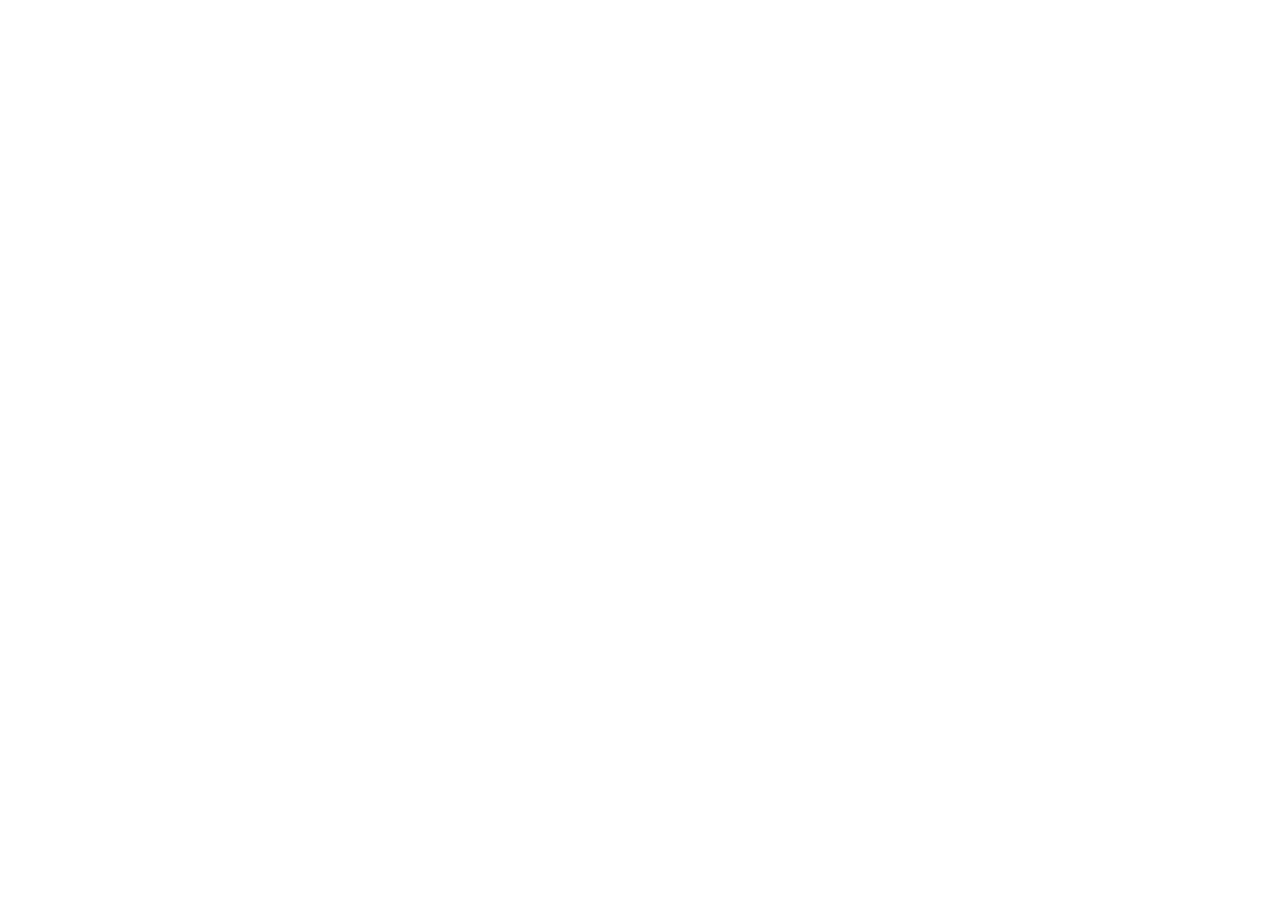
==== popup.html @ bcb2b035 "Add Link Saver extension A separate Manifest V3 extension in link-saver/ for saving pages to revisit" ====
<!doctype html>
<html lang="en">
<head>
<meta charset="utf-8">
<title>Link Saver</title>
<link rel="stylesheet" href="base.css">
<link rel="stylesheet" href="popup.css">
</head>
<body data-page="popup">
<main id="app"></main>
<script src="links.js"></script>
<script src="popup.js"></script>
</body>
</html>
---- base.css ----
/* Shared colors, type and controls for the popup and the saved-links page. */
:root {
  color-scheme: light dark;
  --bg: #ffffff;
  --surface: #f6f8fa;
  --border: #d0d7de;
  --text: #1f2328;
  --muted: #59636e;
  --accent: #0969da;
  --accent-text: #ffffff;
  --accent-hover: #0757b5;
  --focus: #0969da;
  --success-bg: #dafbe1;
  --success-text: #116329;
  --info-bg: #ddf4ff;
  --info-text: #0a3069;
  --warn-bg: #fff8c5;
  --warn-text: #6b4b00;
  --error-bg: #ffebe9;
  --error-text: #a40e26;
  --radius: 6px;
  font: 14px/1.45 system-ui, -apple-system, "Segoe UI", Roboto, sans-serif;
}

@media (prefers-color-scheme: dark) {
  :root {
    --bg: #0d1117;
    --surface: #161b22;
    --border: #3d444d;
    --text: #e6edf3;
    --muted: #9198a1;
    --accent: #2f81f7;
    --accent-hover: #4c94f8;
    --focus: #58a6ff;
    --success-bg: #12261e;
    --success-text: #56d364;
    --info-bg: #0c2d4f;
    --info-text: #a5d6ff;
    --warn-bg: #2e2510;
    --warn-text: #e3b341;
    --error-bg: #2d1214;
    --error-text: #ff8182;
  }
}

* { box-sizing: border-box; }

body {
  margin: 0;
  background: var(--bg);
  color: var(--text);
}

h1 { font-size: 16px; margin: 0; }

button, input, textarea { font: inherit; color: inherit; }

input[type="text"], input[type="search"], textarea {
  width: 100%;
  padding: 6px 8px;
  border: 1px solid var(--border);
  border-radius: var(--radius);
  background: var(--bg);
}
input[readonly] { background: var(--surface); color: var(--muted); }
textarea { resize: vertical; min-height: 60px; }

button {
  cursor: pointer;
  padding: 6px 14px;
  border: 1px solid var(--border);
  border-radius: var(--radius);
  background: var(--surface);
}
button:disabled { cursor: progress; opacity: 0.65; }
button.primary { background: var(--accent); border-color: var(--accent); color: var(--accent-text); font-weight: 600; }
button.primary:hover:not(:disabled) { background: var(--accent-hover); }
button.danger-quiet { background: none; border-color: transparent; color: var(--error-text); }
button.danger-quiet:hover:not(:disabled) { background: var(--error-bg); }
button.link-button { background: none; border: none; padding: 2px 4px; color: var(--accent); text-decoration: underline; }

:focus-visible { outline: 2px solid var(--focus); outline-offset: 2px; }

.muted { color: var(--muted); }

.notice { padding: 8px 10px; border-radius: var(--radius); }
.notice-info { background: var(--info-bg); color: var(--info-text); }
.notice-warn { background: var(--warn-bg); color: var(--warn-text); }
.notice-error { background: var(--error-bg); color: var(--error-text); }

.status:empty { display: none; }
.status { margin: 0; padding: 6px 10px; border-radius: var(--radius); }
.status-success { background: var(--success-bg); color: var(--success-text); }
.status-info { background: var(--info-bg); color: var(--info-text); }
.status-error { background: var(--error-bg); color: var(--error-text); }

.tag {
  display: inline-block;
  padding: 0 8px;
  border: none;
  border-radius: 999px;
  background: var(--info-bg);
  color: var(--info-text);
  font-size: 12px;
  line-height: 20px;
}
---- popup.css ----
body { width: 340px; }

#app, form { display: flex; flex-direction: column; gap: 12px; }
#app { padding: 14px; }

.bar { display: flex; align-items: center; justify-content: space-between; gap: 8px; }

.field { display: flex; flex-direction: column; gap: 4px; }
.field label { font-weight: 600; }
.optional { font-weight: 400; color: var(--muted); }
.hint, .url { margin: 0; font-size: 12px; color: var(--muted); }
.url { overflow: hidden; white-space: nowrap; text-overflow: ellipsis; }

.actions { display: flex; justify-content: flex-end; gap: 8px; }
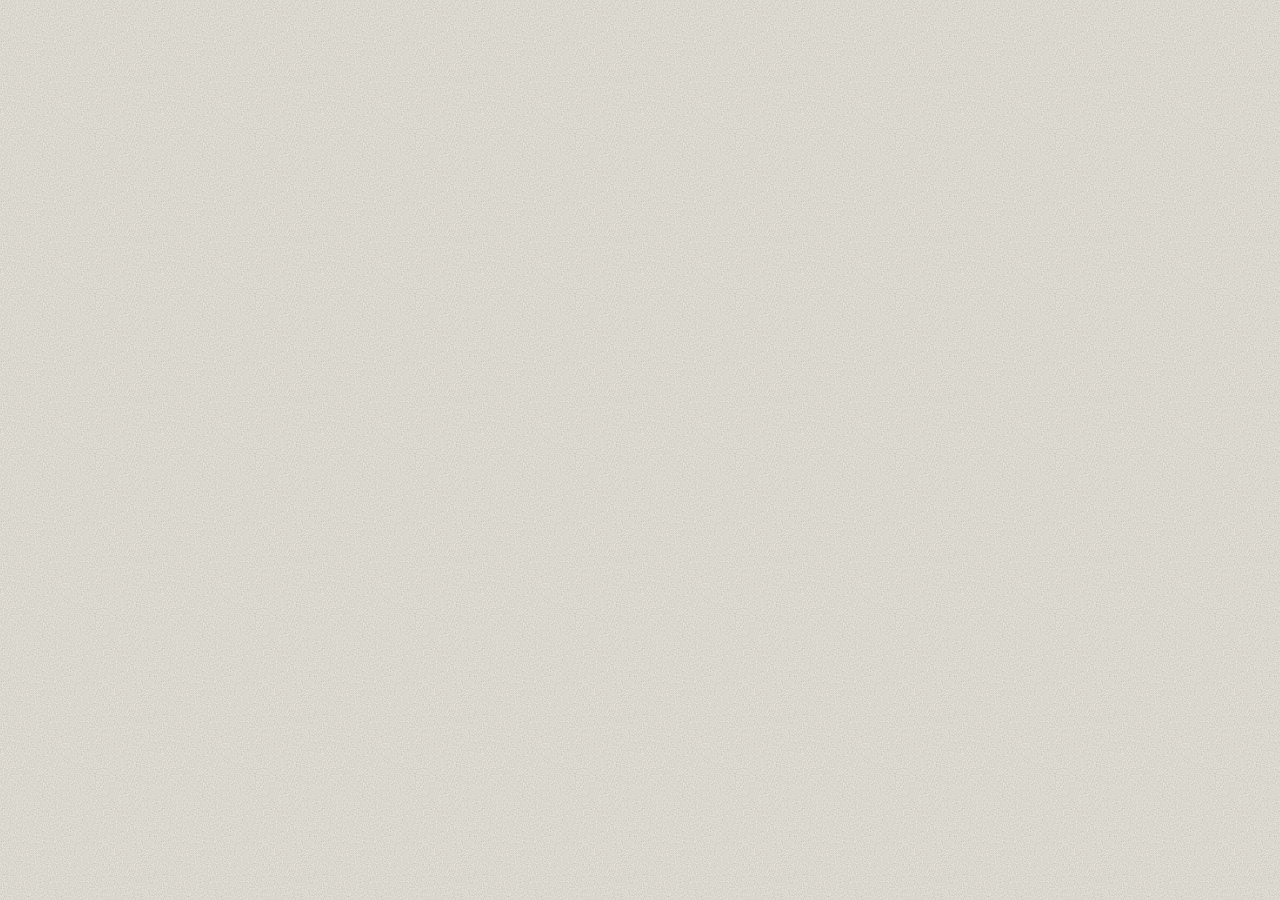
==== commit fd417dd7: "Stash phase 1: new design, kinds, collections and library Rename Link Saver to Stash and bring it in" ====
--- a/popup.html
+++ b/popup.html
@@ -2,13 +2,15 @@
 <html lang="en">
 <head>
 <meta charset="utf-8">
-<title>Link Saver</title>
+<title>Stash</title>
 <link rel="stylesheet" href="base.css">
 <link rel="stylesheet" href="popup.css">
 </head>
 <body data-page="popup">
 <main id="app"></main>
+<script src="kinds.js"></script>
 <script src="links.js"></script>
+<script src="ui.js"></script>
 <script src="popup.js"></script>
 </body>
 </html>
--- a/base.css
+++ b/base.css
@@ -1,106 +1,216 @@
-/* Shared colors, type and controls for the popup and the saved-links page. */
+/* Stash tokens and shared controls for the popup and the library.
+   Colour rule: a kind colour only ever means the kind of thing, and always comes with its name.
+   Selected and primary states are charcoal, never a kind colour. */
 :root {
-  color-scheme: light dark;
-  --bg: #ffffff;
-  --surface: #f6f8fa;
-  --border: #d0d7de;
-  --text: #1f2328;
-  --muted: #59636e;
-  --accent: #0969da;
-  --accent-text: #ffffff;
-  --accent-hover: #0757b5;
-  --focus: #0969da;
-  --success-bg: #dafbe1;
-  --success-text: #116329;
-  --info-bg: #ddf4ff;
-  --info-text: #0a3069;
-  --warn-bg: #fff8c5;
-  --warn-text: #6b4b00;
-  --error-bg: #ffebe9;
-  --error-text: #a40e26;
-  --radius: 6px;
-  font: 14px/1.45 system-ui, -apple-system, "Segoe UI", Roboto, sans-serif;
-}
-
+  color-scheme: light;
+  --canvas: #F3EFE6;
+  --control: #FFFFFF;
+  --ink: #111111;
+  --muted: #55524C;
+  --line: #111111;
+  --action: #111111;
+  --action-ink: #FFFFFF;
+  --on-kind: #111111;
+
+  --kind-read: #3D7BFF;
+  --kind-watch: #FF3B30;
+  --kind-look: #FFD400;
+  --kind-listen: #9B6BFF;
+  --kind-use: #19C35B;
+  --kind-buy: #FF4FA3;
+  --kind-other: #FFFFFF;
+
+  --r-panel: 24px;
+  --r-card: 20px;
+  --r-field: 14px;
+  --r-pill: 999px;
+
+  --ease-out: cubic-bezier(0.23, 1, 0.32, 1);
+  --ease-in-out: cubic-bezier(0.77, 0, 0.175, 1);
+  /* A soft spring (about 15% bounce) for the one "drop" moment. */
+  --spring: linear(0, 0.21 8%, 0.6 18%, 0.89 28%, 1.04 38%, 1.09 46%, 1.07 55%, 1.02 66%, 0.99 78%, 1);
+
+  /* Paper grain: tiny fractal noise, drawn on top of the surface colour. */
+  --grain: url("data:image/svg+xml,%3Csvg xmlns='http://www.w3.org/2000/svg' width='160' height='160'%3E%3Cfilter id='n'%3E%3CfeTurbulence type='fractalNoise' baseFrequency='.85' numOctaves='2' stitchTiles='stitch'/%3E%3CfeColorMatrix values='0 0 0 0 0 0 0 0 0 0 0 0 0 0 0 0 0 0 .2 0'/%3E%3C/filter%3E%3Crect width='100%25' height='100%25' filter='url(%23n)'/%3E%3C/svg%3E");
+  --grain-soft: url("data:image/svg+xml,%3Csvg xmlns='http://www.w3.org/2000/svg' width='160' height='160'%3E%3Cfilter id='n'%3E%3CfeTurbulence type='fractalNoise' baseFrequency='.85' numOctaves='2' stitchTiles='stitch'/%3E%3CfeColorMatrix values='0 0 0 0 0 0 0 0 0 0 0 0 0 0 0 0 0 0 .1 0'/%3E%3C/filter%3E%3Crect width='100%25' height='100%25' filter='url(%23n)'/%3E%3C/svg%3E");
+
+  --sans: Inter, system-ui, -apple-system, "Segoe UI", Roboto, sans-serif;
+  --mono: "IBM Plex Mono", ui-monospace, "Cascadia Mono", Consolas, monospace;
+  font: 14px/1.45 var(--sans);
+}
+
+/* Night palette: same kind colours, dark paper, light lines. */
 @media (prefers-color-scheme: dark) {
   :root {
-    --bg: #0d1117;
-    --surface: #161b22;
-    --border: #3d444d;
-    --text: #e6edf3;
-    --muted: #9198a1;
-    --accent: #2f81f7;
-    --accent-hover: #4c94f8;
-    --focus: #58a6ff;
-    --success-bg: #12261e;
-    --success-text: #56d364;
-    --info-bg: #0c2d4f;
-    --info-text: #a5d6ff;
-    --warn-bg: #2e2510;
-    --warn-text: #e3b341;
-    --error-bg: #2d1214;
-    --error-text: #ff8182;
+    color-scheme: dark;
+    --canvas: #141414;
+    --control: #232220;
+    --ink: #F5F4EE;
+    --muted: #B8B3A8;
+    --line: #F5F4EE;
+    --action: #F5F4EE;
+    --action-ink: #141414;
+    --kind-other: #F5F4EE;
   }
 }
 
 * { box-sizing: border-box; }
-
 body {
   margin: 0;
-  background: var(--bg);
-  color: var(--text);
-}
-
-h1 { font-size: 16px; margin: 0; }
-
+  color: var(--ink);
+  background: var(--grain) var(--canvas);
+  -webkit-font-smoothing: antialiased;
+}
+h1, h2, h3, p { margin: 0; }
 button, input, textarea { font: inherit; color: inherit; }
-
-input[type="text"], input[type="search"], textarea {
-  width: 100%;
-  padding: 6px 8px;
-  border: 1px solid var(--border);
-  border-radius: var(--radius);
-  background: var(--bg);
-}
-input[readonly] { background: var(--surface); color: var(--muted); }
-textarea { resize: vertical; min-height: 60px; }
-
-button {
-  cursor: pointer;
-  padding: 6px 14px;
-  border: 1px solid var(--border);
-  border-radius: var(--radius);
-  background: var(--surface);
-}
-button:disabled { cursor: progress; opacity: 0.65; }
-button.primary { background: var(--accent); border-color: var(--accent); color: var(--accent-text); font-weight: 600; }
-button.primary:hover:not(:disabled) { background: var(--accent-hover); }
-button.danger-quiet { background: none; border-color: transparent; color: var(--error-text); }
-button.danger-quiet:hover:not(:disabled) { background: var(--error-bg); }
-button.link-button { background: none; border: none; padding: 2px 4px; color: var(--accent); text-decoration: underline; }
-
-:focus-visible { outline: 2px solid var(--focus); outline-offset: 2px; }
-
+a { color: inherit; }
+.mono { font-family: var(--mono); font-size: 12px; }
 .muted { color: var(--muted); }
-
-.notice { padding: 8px 10px; border-radius: var(--radius); }
-.notice-info { background: var(--info-bg); color: var(--info-text); }
-.notice-warn { background: var(--warn-bg); color: var(--warn-text); }
-.notice-error { background: var(--error-bg); color: var(--error-text); }
-
+.caps { font-size: 12px; font-weight: 700; letter-spacing: 0.06em; text-transform: uppercase; color: var(--muted); }
+.sr-only { position: absolute; width: 1px; height: 1px; overflow: hidden; clip-path: inset(50%); white-space: nowrap; }
+[hidden] { display: none !important; }
+
+:focus-visible { outline: 2px solid var(--ink); outline-offset: 2px; }
+
+/* ---------- Buttons ---------- */
+.btn {
+  display: inline-flex; align-items: center; justify-content: center; gap: 6px;
+  min-height: 40px; padding: 8px 18px;
+  border: 1px solid var(--line); border-radius: var(--r-pill);
+  background: var(--control); color: var(--ink);
+  font-weight: 600; cursor: pointer; text-decoration: none; white-space: nowrap;
+  -webkit-tap-highlight-color: transparent;
+}
+.btn-primary { background: var(--action); border-color: var(--action); color: var(--action-ink); }
+.btn-small { min-height: 32px; padding: 5px 14px; font-size: 13px; }
+.btn:disabled { cursor: progress; opacity: 0.65; }
+.btn-block { width: 100%; }
+.link-btn {
+  padding: 2px 0; border: 0; background: none; cursor: pointer;
+  font-weight: 600; text-decoration: underline; text-underline-offset: 3px; color: var(--ink);
+}
+.icon-btn {
+  display: inline-grid; place-items: center; width: 28px; height: 28px; padding: 0;
+  border: 1px solid var(--line); border-radius: 8px; background: var(--control); color: var(--ink); cursor: pointer;
+}
+.icon-btn.round { border-radius: 50%; }
+@media (hover: hover) {
+  .btn:hover:not(:disabled), .icon-btn:hover { background-color: color-mix(in srgb, var(--control) 90%, var(--ink)); }
+  .btn-primary:hover:not(:disabled) { background-color: color-mix(in srgb, var(--action) 85%, var(--canvas)); }
+}
+
+/* ---------- Chips ---------- */
+.chip {
+  display: inline-flex; align-items: center; gap: 6px;
+  padding: 3px 12px; min-height: 26px;
+  border: 1px solid var(--line); border-radius: var(--r-pill);
+  background: var(--control); color: var(--ink);
+  font-size: 12px; font-weight: 600; line-height: 18px; white-space: nowrap;
+}
+button.chip { cursor: pointer; }
+.chip[aria-pressed="true"], .chip.is-selected { background: var(--action); border-color: var(--action); color: var(--action-ink); }
+.chip[data-kind] { color: var(--on-kind); border-color: #111111; }
+.chip.dashed { background: transparent; border-style: dashed; }
+
+/* Kind fills. Text on any kind colour is always dark ink. */
+[data-kind="read"] { --kind: var(--kind-read); }
+[data-kind="watch"] { --kind: var(--kind-watch); }
+[data-kind="look"] { --kind: var(--kind-look); }
+[data-kind="listen"] { --kind: var(--kind-listen); }
+[data-kind="use"] { --kind: var(--kind-use); }
+[data-kind="buy"] { --kind: var(--kind-buy); }
+[data-kind="other"] { --kind: var(--kind-other); }
+.chip[data-kind], .kind-fill { background-color: var(--kind); color: var(--on-kind); }
+.kind-tile {
+  display: inline-grid; place-items: center; flex: none;
+  width: 28px; height: 28px; border-radius: 8px; border: 1px solid #111111;
+  background: var(--grain-soft) var(--kind); color: var(--on-kind);
+  transition-property: background-color; transition-duration: 200ms; transition-timing-function: ease;
+}
+
+/* ---------- Fields ---------- */
+.field-label { display: block; margin-bottom: 6px; }
+.field {
+  width: 100%; padding: 12px 14px; min-height: 52px;
+  border: 1px solid var(--line); border-radius: var(--r-field);
+  background: var(--control); color: var(--ink); resize: vertical;
+}
+.field::placeholder { color: var(--ink); opacity: 0.7; }
+.search {
+  display: flex; align-items: center; gap: 10px;
+  padding: 0 14px 0 18px; min-height: 46px;
+  border: 1px solid var(--line); border-radius: var(--r-pill); background: var(--control);
+}
+.search:focus-within { border-width: 2px; padding-left: 17px; padding-right: 13px; }
+.search input { flex: 1; min-width: 0; border: 0; background: none; padding: 10px 0; font-size: 15px; }
+.search input:focus-visible { outline: none; }
+.search input::placeholder { color: var(--ink); opacity: 0.7; }
+.kbd { font-family: var(--mono); font-size: 12px; border: 1px solid var(--line); border-radius: var(--r-pill); padding: 1px 8px; }
+
+/* ---------- Status and toast ---------- */
 .status:empty { display: none; }
-.status { margin: 0; padding: 6px 10px; border-radius: var(--radius); }
-.status-success { background: var(--success-bg); color: var(--success-text); }
-.status-info { background: var(--info-bg); color: var(--info-text); }
-.status-error { background: var(--error-bg); color: var(--error-text); }
-
-.tag {
-  display: inline-block;
-  padding: 0 8px;
-  border: none;
-  border-radius: 999px;
-  background: var(--info-bg);
-  color: var(--info-text);
-  font-size: 12px;
-  line-height: 20px;
-}
+.status { padding: 10px 12px; border-radius: 12px; border: 1px solid var(--line); background: var(--control); }
+.status-error { border-width: 2px; font-weight: 600; }
+.toast-region { position: fixed; left: 50%; bottom: 24px; z-index: 20; translate: -50% 0; display: grid; gap: 8px; }
+.toast {
+  display: flex; align-items: center; gap: 14px;
+  padding: 12px 14px 12px 20px; border-radius: var(--r-pill);
+  border: 1px solid transparent; background: var(--action); color: var(--action-ink);
+  font-weight: 600; box-shadow: 0 6px 20px rgb(0 0 0 / 0.18);
+}
+.toast .link-btn { color: inherit; }
+.toast .close { width: 28px; height: 28px; border: 0; border-radius: 50%; background: none; color: inherit; cursor: pointer; font-size: 18px; }
+
+/* ---------- Menus (kind picker, ⋯ actions) ---------- */
+.menu {
+  position: fixed; z-index: 30; min-width: 220px; padding: 6px;
+  border: 2px solid var(--line); border-radius: 18px; background: var(--control);
+  display: grid; gap: 2px;
+}
+.menu [role="menuitem"], .menu [role="menuitemradio"] {
+  display: flex; align-items: center; gap: 10px; width: 100%;
+  padding: 8px 10px; border: 0; border-radius: 10px; background: none; color: var(--ink);
+  text-align: start; cursor: pointer;
+}
+.menu [aria-checked="true"], .menu [role^="menuitem"]:focus-visible { background: color-mix(in srgb, var(--control) 88%, var(--ink)); outline: none; }
+.menu .sub { display: block; font-size: 12px; color: var(--muted); }
+.menu hr { border: 0; border-top: 1px solid var(--line); opacity: 0.4; margin: 4px 6px; }
+
+/* ---------- Folder tile (a collection: paper folder, kind-coloured stack inside) ---------- */
+.folder {
+  position: relative; display: block; width: 100%; aspect-ratio: 220 / 156; padding: 0;
+  border: 0; background: none; color: var(--ink); text-align: start; cursor: pointer; text-decoration: none;
+}
+.folder .back { position: absolute; inset: 13.5% 0 0 0; border: 1px solid var(--line); border-radius: 0 16px 16px 16px; background: var(--grain-soft) var(--control); }
+.folder .tab { position: absolute; left: 0; top: 0; width: 42%; height: 14.5%; border: 1px solid var(--line); border-bottom: 0; border-radius: 12px 12px 0 0; background: var(--control); }
+.folder .sheet { position: absolute; left: 6.4%; right: 6.4%; height: 41%; border: 1px solid #111111; border-radius: 12px; background: var(--grain-soft) var(--kind); }
+.folder .front {
+  position: absolute; inset: 46% 0 0 0; display: grid; align-content: center; gap: 2px; padding: 0 16px;
+  border: 1px solid var(--line); border-radius: 14px; background: var(--grain-soft) var(--control);
+}
+.folder .name { font-weight: 800; font-size: 16px; line-height: 20px; overflow: hidden; text-overflow: ellipsis; white-space: nowrap; }
+.folder .summary { font-size: 12px; color: var(--muted); }
+.folder .sheet, .folder .front { transition-property: translate; transition-duration: 160ms; transition-timing-function: var(--ease-out); }
+
+/* ---------- Press feedback and motion (only without reduced motion) ---------- */
+@media (prefers-reduced-motion: no-preference) {
+  .btn, .icon-btn, button.chip, .folder {
+    transition-property: scale, background-color;
+    transition-duration: 150ms;
+    transition-timing-function: ease-out;
+  }
+  .btn:not(:disabled):active, .icon-btn:active, button.chip:active, .folder:active { scale: 0.96; }
+}
+.fade-in { animation: fade-in 150ms ease-out both; }
+@keyframes fade-in { from { opacity: 0; } }
+
+/* One-shot entrances. Exits are instant or handled in script, always faster than entrances. */
+@media (prefers-reduced-motion: no-preference) {
+  .motion-toast { animation: toast-in 240ms var(--ease-out) both; }
+  .motion-menu { animation: menu-in 150ms var(--ease-out) both; }
+}
+@media (prefers-reduced-motion: reduce) {
+  .motion-toast, .motion-menu { animation: fade-in 150ms ease-out both; }
+}
+@keyframes toast-in { from { opacity: 0; transform: translateY(100%); } }
+@keyframes menu-in { from { opacity: 0; transform: scale(0.97); } }
--- a/popup.css
+++ b/popup.css
@@ -1,14 +1,70 @@
-body { width: 340px; }
+/* Chrome popups are at most 800×600. Every state here stays under 600px tall. */
+body { width: 360px; }
+#app { padding: 16px; }
+.screen, .stack-form { display: flex; flex-direction: column; gap: 12px; }
+.small { font-size: 12px; }
+.center { text-align: center; }
+.headline { font-size: 24px; line-height: 28px; font-weight: 800; letter-spacing: -0.01em; }
+.headline.small { font-size: 20px; line-height: 24px; }
 
-#app, form { display: flex; flex-direction: column; gap: 12px; }
-#app { padding: 14px; }
+.top { display: flex; align-items: center; gap: 8px; }
+.brand { flex: 1; font-weight: 800; font-size: 17px; }
 
-.bar { display: flex; align-items: center; justify-content: space-between; gap: 8px; }
+/* Preview card */
+.preview-card { border: 1px solid var(--line); border-radius: 18px; overflow: hidden; background: var(--control); }
+.preview {
+  position: relative; display: grid; place-items: center; height: 104px;
+  border-bottom: 1px solid #111111; color: var(--on-kind);
+  background: var(--grain-soft) var(--kind);
+  transition-property: background-color; transition-duration: 200ms; transition-timing-function: ease;
+}
+.preview .kind-chip { position: absolute; left: 12px; top: 12px; border-width: 1.5px; }
+.saved-badge {
+  position: absolute; right: 12px; bottom: 12px; padding: 5px 12px;
+  border: 2px solid #111111; border-radius: var(--r-pill); background: #FFFFFF; color: #111111;
+  font-size: 12px; font-weight: 800;
+}
+.details { display: grid; gap: 4px; padding: 10px 14px 12px; }
+.title-row { display: flex; align-items: flex-start; gap: 8px; }
+.title { flex: 1; font-weight: 700; font-size: 16px; line-height: 20px; overflow-wrap: anywhere;
+  display: -webkit-box; -webkit-box-orient: vertical; -webkit-line-clamp: 2; overflow: hidden; }
+.title-input { flex: 1; min-width: 0; font-weight: 700; font-size: 16px; padding: 4px 8px; border: 1px solid var(--line); border-radius: 8px; background: var(--control); }
+.site { display: flex; align-items: center; gap: 6px; font-size: 12px; font-weight: 500; color: var(--muted); }
+.favicon { width: 14px; height: 14px; border: 1px solid var(--line); border-radius: 50%; background: var(--control); flex: none; }
+.hint { line-height: 16px; }
 
-.field { display: flex; flex-direction: column; gap: 4px; }
-.field label { font-weight: 600; }
-.optional { font-weight: 400; color: var(--muted); }
-.hint, .url { margin: 0; font-size: 12px; color: var(--muted); }
-.url { overflow: hidden; white-space: nowrap; text-overflow: ellipsis; }
+.field { min-height: 52px; max-height: 120px; }
+.collections { display: flex; flex-wrap: wrap; gap: 6px; margin-top: 8px; }
+.chip-input { min-height: 26px; width: 150px; padding: 2px 12px; border: 1px solid var(--line); border-radius: var(--r-pill); background: var(--control); font-size: 12px; }
+.row { display: flex; align-items: center; justify-content: space-between; gap: 8px; }
+.actions { display: flex; gap: 8px; }
+.actions > .btn { flex: 1; }
 
-.actions { display: flex; justify-content: flex-end; gap: 8px; }
+/* Saved: the folder with its stack, and the new sheet dropping onto it */
+.saved-art { position: relative; padding-top: 34px; }
+.saved-art .folder { cursor: default; }
+.new-sheet {
+  position: absolute; left: 6%; right: 6%; top: 0; display: grid; gap: 2px;
+  padding: 10px 14px; border: 2px solid #111111; border-radius: 12px; color: var(--on-kind);
+  background: var(--grain-soft) var(--kind);
+}
+.on-kind { color: var(--on-kind); }
+.new-title { font-weight: 800; font-size: 15px; line-height: 19px; overflow: hidden; text-overflow: ellipsis; white-space: nowrap; }
+@media (prefers-reduced-motion: no-preference) {
+  .new-sheet.drop { animation: sheet-drop 420ms var(--spring) both; }
+}
+@media (prefers-reduced-motion: reduce) {
+  .new-sheet.drop { animation: fade-in 150ms ease-out both; }
+}
+@keyframes sheet-drop { from { opacity: 0; transform: translateY(-16px); } }
+
+/* Finder (pages that can't be saved) */
+.notice { display: grid; gap: 6px; padding: 16px; border: 1px solid var(--line); border-radius: 18px; background: var(--control); }
+.finder-list { display: grid; gap: 6px; }
+.finder-row {
+  display: flex; align-items: center; gap: 10px; width: 100%; padding: 8px 10px;
+  border: 1px solid var(--line); border-radius: 12px; background: var(--control); color: var(--ink);
+  text-align: start; cursor: pointer;
+}
+.finder-text { flex: 1; min-width: 0; display: grid; }
+.finder-title { font-weight: 700; font-size: 13px; overflow: hidden; text-overflow: ellipsis; white-space: nowrap; }
